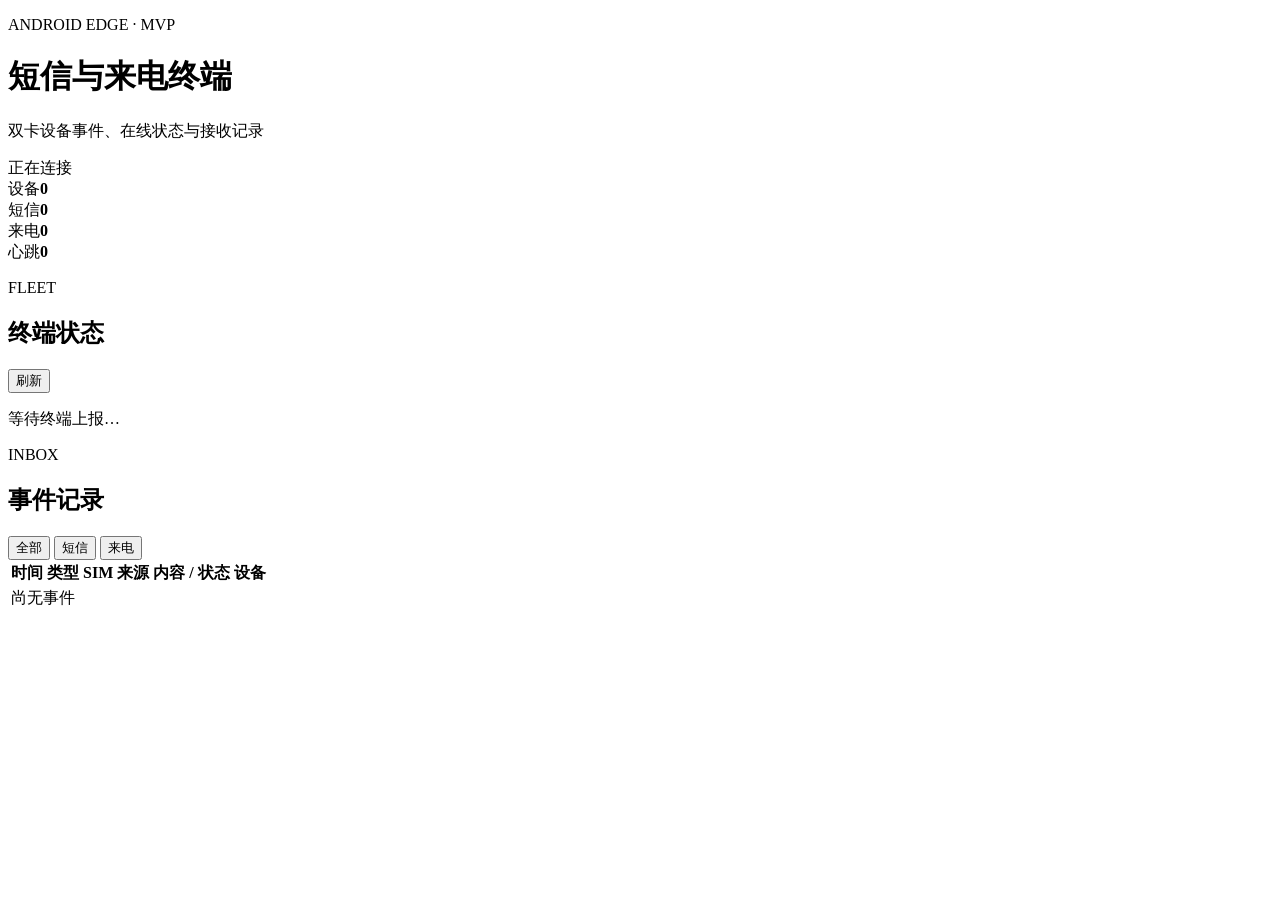
==== server/static/index.html @ 53a20822 "feat: add SMS gateway MVP control plane" ====
<!doctype html>
<html lang="zh-CN">
  <head>
    <meta charset="utf-8">
    <meta name="viewport" content="width=device-width, initial-scale=1">
    <title>SMS Gateway MVP</title>
    <link rel="stylesheet" href="/styles.css">
  </head>
  <body>
    <main>
      <header>
        <div>
          <p class="eyebrow">ANDROID EDGE · MVP</p>
          <h1>短信与来电终端</h1>
          <p class="subtitle">双卡设备事件、在线状态与接收记录</p>
        </div>
        <div class="status"><span id="status-dot"></span><span id="status-text">正在连接</span></div>
      </header>

      <section class="summary" aria-label="概览">
        <article><span>设备</span><strong id="device-count">0</strong></article>
        <article><span>短信</span><strong id="sms-count">0</strong></article>
        <article><span>来电</span><strong id="call-count">0</strong></article>
        <article><span>心跳</span><strong id="heartbeat-count">0</strong></article>
      </section>

      <section>
        <div class="section-title">
          <div><p class="eyebrow">FLEET</p><h2>终端状态</h2></div>
          <button id="refresh" type="button">刷新</button>
        </div>
        <div id="devices" class="devices"><p class="empty">等待终端上报…</p></div>
      </section>

      <section>
        <div class="section-title">
          <div><p class="eyebrow">INBOX</p><h2>事件记录</h2></div>
          <div class="filters" role="group" aria-label="事件过滤">
            <button class="filter active" data-type="">全部</button>
            <button class="filter" data-type="sms">短信</button>
            <button class="filter" data-type="call">来电</button>
          </div>
        </div>
        <div class="table-wrap">
          <table>
            <thead><tr><th>时间</th><th>类型</th><th>SIM</th><th>来源</th><th>内容 / 状态</th><th>设备</th></tr></thead>
            <tbody id="events"><tr><td colspan="6" class="empty">尚无事件</td></tr></tbody>
          </table>
        </div>
      </section>
    </main>
    <script src="/app.js" defer></script>
  </body>
</html>
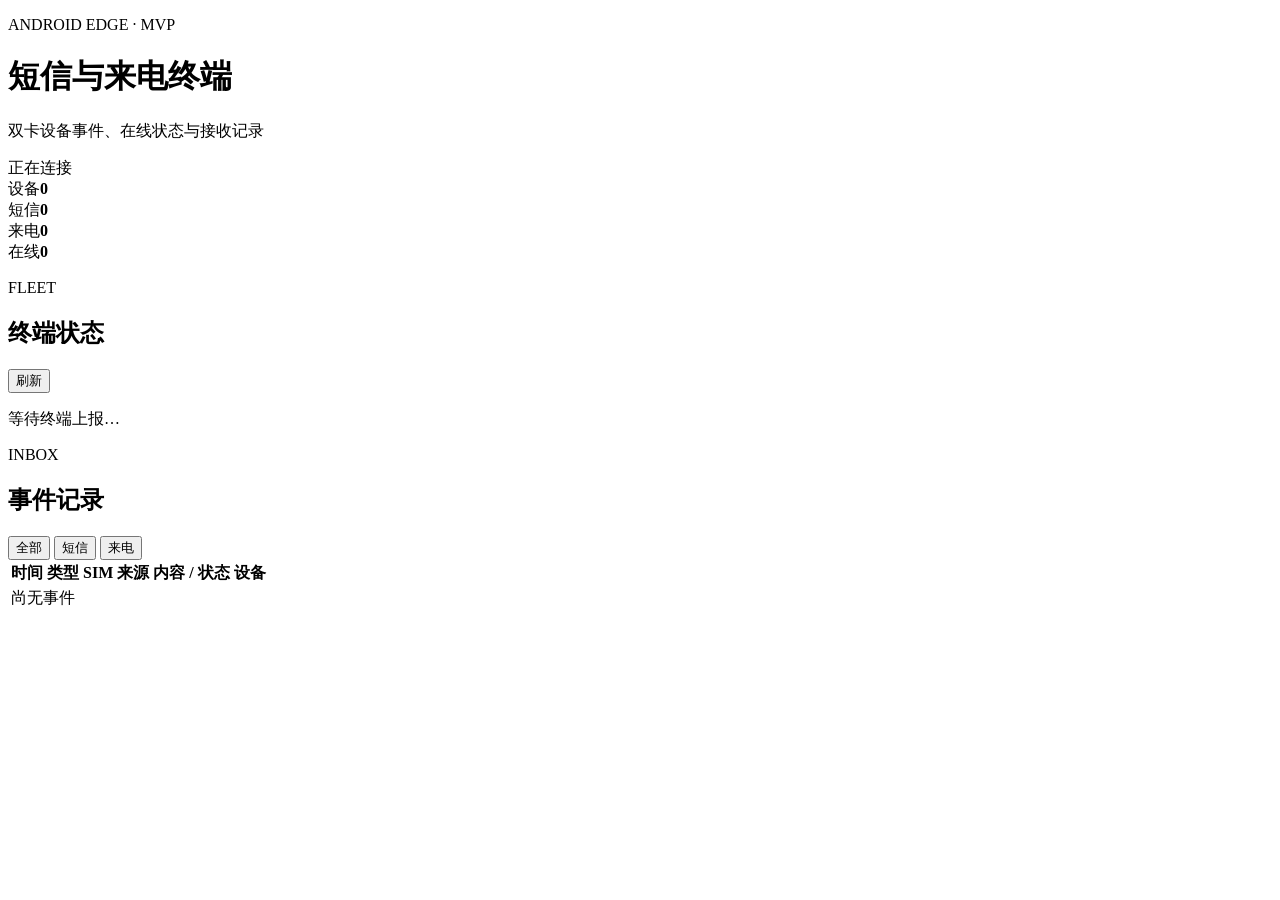
==== commit 3c7cf843: "feat: secure multi-device gateway operations" ====
--- a/server/static/index.html
+++ b/server/static/index.html
@@ -21,7 +21,7 @@
         <article><span>设备</span><strong id="device-count">0</strong></article>
         <article><span>短信</span><strong id="sms-count">0</strong></article>
         <article><span>来电</span><strong id="call-count">0</strong></article>
-        <article><span>心跳</span><strong id="heartbeat-count">0</strong></article>
+        <article><span>在线</span><strong id="online-count">0</strong></article>
       </section>
 
       <section>
@@ -52,4 +52,3 @@
     <script src="/app.js" defer></script>
   </body>
 </html>
-
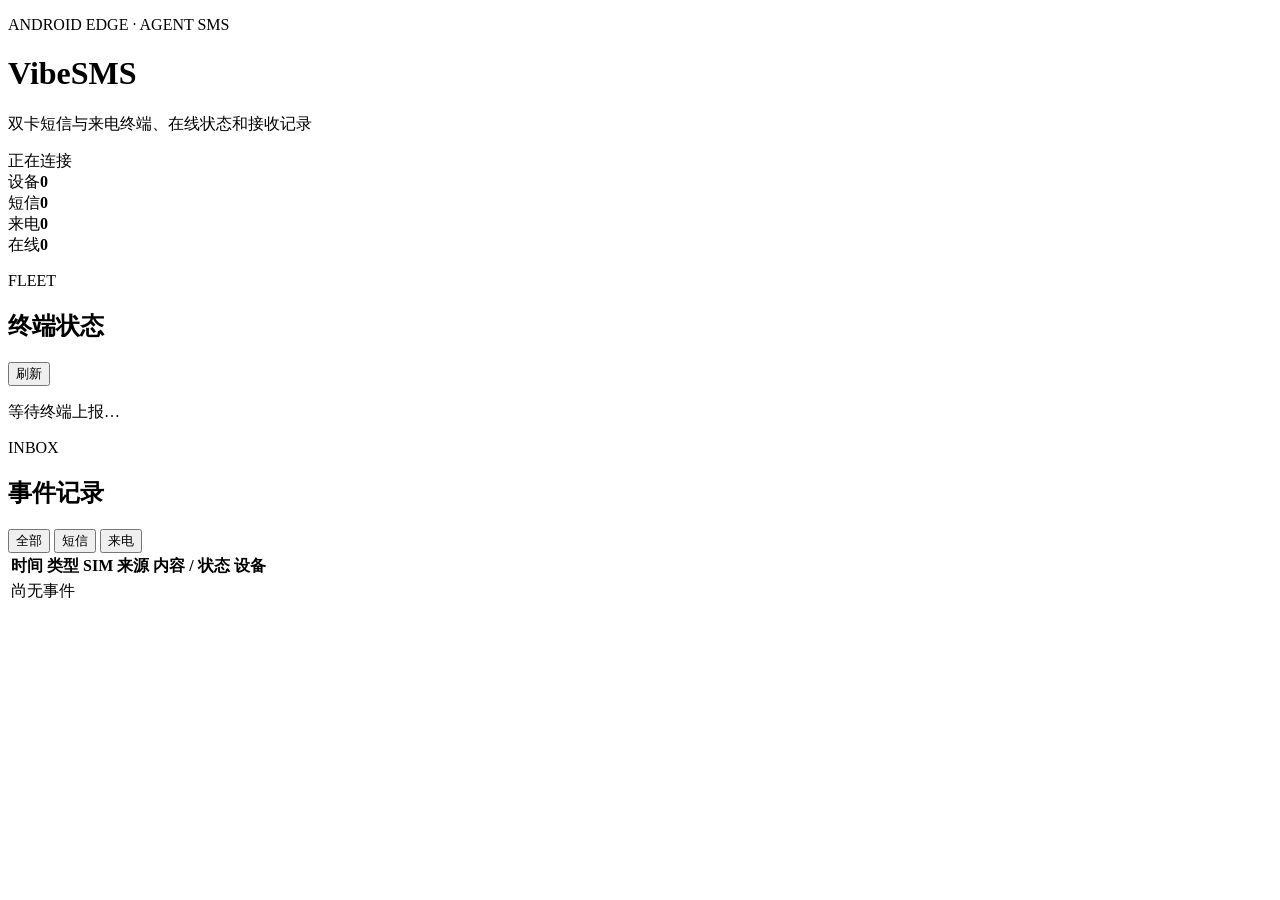
==== commit b23c2e0f: "feat: brand platform as VibeSMS" ====
--- a/server/static/index.html
+++ b/server/static/index.html
@@ -3,16 +3,16 @@
   <head>
     <meta charset="utf-8">
     <meta name="viewport" content="width=device-width, initial-scale=1">
-    <title>SMS Gateway MVP</title>
+    <title>VibeSMS</title>
     <link rel="stylesheet" href="/styles.css">
   </head>
   <body>
     <main>
       <header>
         <div>
-          <p class="eyebrow">ANDROID EDGE · MVP</p>
-          <h1>短信与来电终端</h1>
-          <p class="subtitle">双卡设备事件、在线状态与接收记录</p>
+          <p class="eyebrow">ANDROID EDGE · AGENT SMS</p>
+          <h1>VibeSMS</h1>
+          <p class="subtitle">双卡短信与来电终端、在线状态和接收记录</p>
         </div>
         <div class="status"><span id="status-dot"></span><span id="status-text">正在连接</span></div>
       </header>
